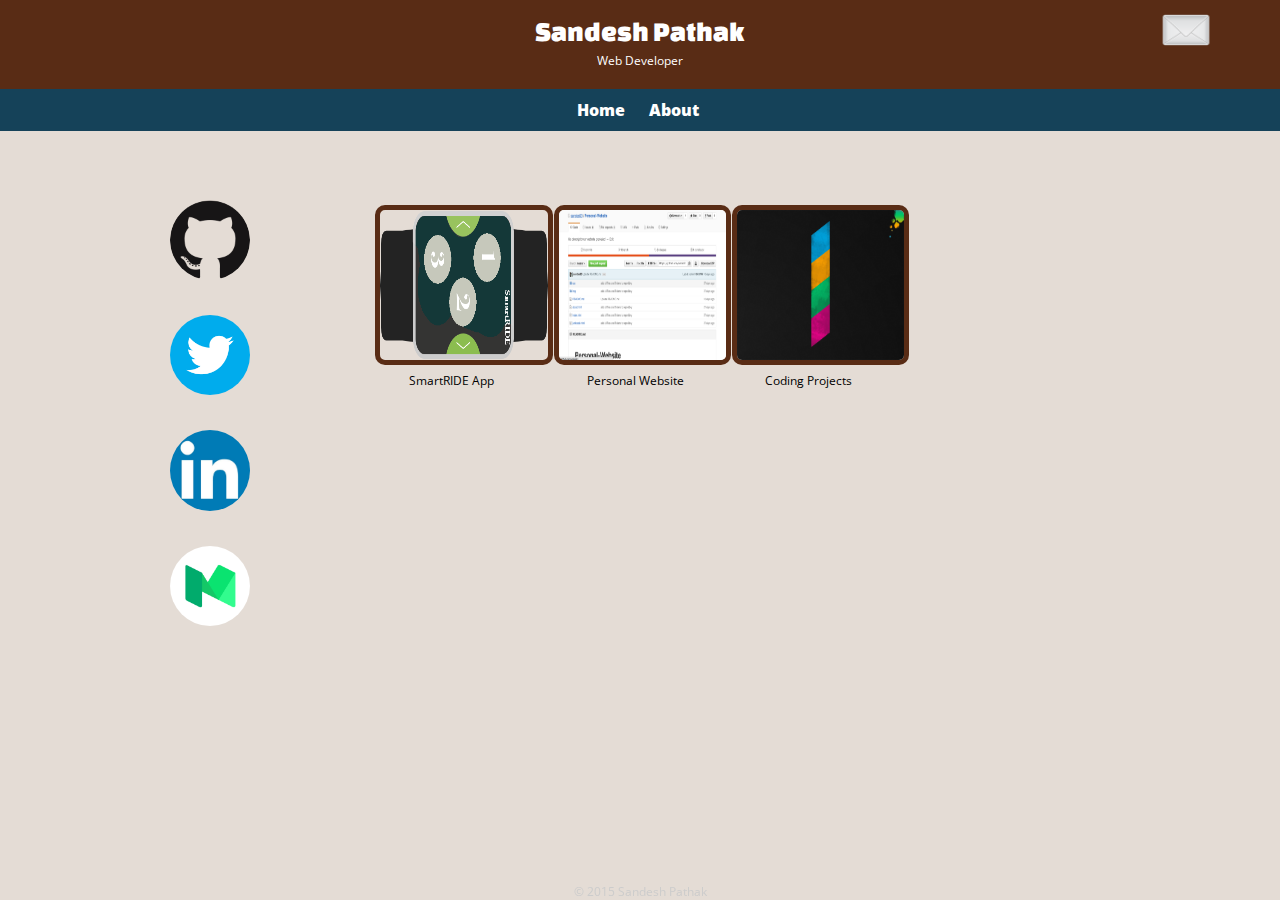
==== index.html @ 5b20c50b "Initial Git Repo" ====
<!DOCTYPE html>
<html>
  <head>
 

    <meta charset="utf-8">
    <title>Sandesh Pathak </title>
    
    <link rel="stylesheet" href="css/normalize.css">
    
    <link href='http://fonts.googleapis.com/css?family=Changa+One|Open+Sans:400italic,700italic,400,700,800' rel='stylesheet' type='text/css'>
    
    <link rel="stylesheet" href="css/main.css">
    <link rel="stylesheet" href="css/responsive.css">
    
     <link rel="shortcut icon" src="favicon.ico">
 
     <meta name="viewport" content="width=device-width, initial-scale=1, maximum-scale=1">
    
    
  </head>
  <body>
    <header>
      <a href="index.html" id="logo">
        <h1>Sandesh Pathak</h1>
        <h2>Web Developer</h2>
      </a>
      <nav>
        <ul>
          
          <li><a href="index.html">Home</a></li>
          <li><a href="about.html">About</a></li>
          <li></li>
        </ul>
      </nav>
      
    </header>
    
    <div id="email">
      <a href=mailto:sp959@drexel.edu>
        <img src="img/Home Icons/email.png" class="email" alt="">
        </a>
      </div>
    <div id="wrapper">
    
      <div id ="icons">
  
     
     <section>
        <ul id="gallery">
          <li>
            <a href="https://github.com/sandes93">
              <img src="img/Home Icons/Github_logo.jpg" class="icon" alt="">
              
            </a>
          </li>
           <li>
            <a href="https://twitter.com/sandes93" >
              <img src="img/Home Icons/Twitter_logo.jpg"  class="icon" alt="">
              
            </a>
          </li>
          
          <li>
            <a href="https://www.linkedin.com/in/sandeshpathak">
              <img src="img/Home Icons/LinkedIn_logo.jpg" class="icon" alt="">
            </a>
          </li>
         
          <li>
            <a href="https://medium.com/@sandes93">
              <img src="img/Home Icons/Medium_logo.jpg" class="icon" alt="">
              
            </a>
          </li>
          
      </ul>
      </section>
      </div>
      
      <div id= "projects">  
        <section>
        <ul id="gallery2">
          <li>
            <a href="Smartride.html" id="firstImage">
              <img src="img/Portfolio images/watch.png" alt="">
              <p>SmartRIDE App</p>
            </a>
          </li>
          <li>
            <a href="https://github.com/sandes93/Personal-Website" id="secondImage">
              <img src="img/Portfolio images/Personal_Website.png" alt="">
              <p>Personal Website</p>
            </a>
          </li>
          <li>
            <a href="Javascript.html">
              <img src="img/Portfolio images/numbers-01.jpg" alt="" id="thirdImage">
              <p>Coding Projects</p>
            </a>
          </li>
          
        </ul>
      </section>
      </div> 
      </div>
       
     
      <footer id="footer">
&copy; 2015 Sandesh Pathak
        
       
      </footer>
    
  </body>
</html>
---- css/main.css ----
/**********************************
GENERAL
***********************************/

body {
  font-family: 'Open Sans', sans-serif;
     
}

#wrapper {
  max-width: 940px;
  margin: 0 auto;
  padding: 0 5%;
}

a {
  text-decoration: none;
  }

/**********************************
Remove dotted line from clicked images
***********************************/
a, a:active, a:focus {
outline: none;
}

img {
  max-width: 100%;
}

h3 {
  margin: 0 0 1em 0;
}



/**********************************
HEADING
***********************************/

header {
  float: left;
  margin: 0 0 30px 0;
  padding: 5px 0 0 0;
  width: 100%;
}

#logo {
  text-align: center;
  margin: 0;
}

h1 {
  font-family: 'Changa One', sans-serif;
  margin: 15px 0;
  font-size: 1.75em;
  font-weight: normal;
  line-height: 0.8em;
}

h2 {
  font-size: 0.75em;
  margin: -5px 0 0;
  font-weight: normal;
}



/**********************************
NAVIGATION
***********************************/

nav {
  text-align: center;
  padding: 10px 0;
  margin: 20px 0 0;
}

nav ul {
  list-style: none;
  margin: 0 10px;
  padding: 0;
}

nav li {
  display: inline-block;
}

nav a {
  font-weight: 800;
  padding: 15px 10px;
}

#email img {
  
  max-width: 60px;

  position: absolute;
    top: 0%;
    right: 5%;
  border-radius: 100%;
}

#email img{
 
  transition: 0.5s ease;
  -webkit-transition: 0.5s ease;
  -moz-transition: 0.5s ease;
}

#email img:hover{
   -webkit-transform: scale(1.5,1.5);
   -moz-transform:scale(1.5,1.5);
   -webkit-opacity: 1;
   -moz-opacity: 1;
}


/**********************************
PAGE: PORTFOLIO
***********************************/




#gallery img {
  
  max-width: 80px;
  margin: 0 auto 30px;
  border-radius: 100%;
}

#gallery img:hover{
    opacity: .6;
}


#gallery {
 
  margin: 0;
  padding: 0;
  width:500px;
  list-style: none; 
 
}





#gallery2 li {
  float: left;
  width: 31%;
 
 
  
  margin: 1%;
  background-color: #e4dcd5;
  color: #bdc3c7;
  border:thick;
  
 
  
}

#gallery2 li a p {
  margin: auto 15% auto;
   width:90%;
  padding: 1% 100% 5% 5%;
  font-size: 0.75em ;
  color: #000;
 
  
}

#gallery2 img{
border-radius:15%;
border-radius:10px;
border: 5px #592c15 solid;
overflow:hidden;
 display: inline-block;
 }

#gallery2 {
  margin: 200px;
  padding: 0;
  list-style: none;
  
  }

#gallery2 li a firstImage{
  -ms-transform: rotate(90deg); /* IE 9 */
    -webkit-transform: rotate(90deg); /* Chrome, Safari, Opera */
    transform: rotate(90deg);

}


#gallery2 img:hover{
    -webkit-filter: brightness(150%);
}


/**********************************
FOOTER
***********************************/


footer {
  font-size: 0.75em;
  text-align: center;
  clear: both;
  padding-top: 50px;
  color: #ccc;

    position:fixed;
    bottom:0;
    left:50%;
    margin-left:-200px; /*negative half the width */
    width:400px;
  }





/**********************************
COLORS
***********************************/

/* site body */
body {
  background-color: #e4dcd5;
  color: #999;
}

/* green header */
header {
  background: #592c15;
  border-color: #154259;
}

/* nav background on mobile */
nav {
  background: #154259;
}

/* logo text */
h1, h2 {
  color: #fff;
}

/* links */
a {
  color: #6ab47b;
}

/* nav link */
nav a, nav a:visited {
  color: #fff;
}

/* selected nav link */
nav a.selected, nav a:hover {
  color: #32673f;
}

/**********************************
PAGE: ABOUT
***********************************/

.profile-photo {
  display: block;
  max-width: 150px;
  margin: 0 auto 30px;
  border-radius: 100%;
}

#about p{
  text-align: justify;
  text-justify: inter-word;
}



.Resume_icon{
  margin:25%;
  width:7%;
  max-width: 150px;
  margin: 0 auto 30px;
  transition: 0.5s ease;
  -webkit-transition: 0.5s ease;
  -moz-transition: 0.5s ease;
}

.Resume_icon:hover{
   -webkit-transform: scale(1.5,1.5);
   -moz-transform:scale(1.5,1.5);
   -webkit-opacity: 1;
   -moz-opacity: 1;
}

/**********************************
PAGE: Smartride
***********************************/
#smartwatchBody p{
text-align: justify;
  text-justify: inter-word;
}


#watch {
  display: block;
  max-width: 150px;
  margin: 0 auto 30px;
 
}

#MobileMock{
text-align:center;
  margin-bottom:5%;
}

#MobileMock img{
  max-width: 20%;
  border-radius:2%;
 display: inline-block;
  border:1px solid #666  
   
}




/**********************************
PAGE: Javascript
***********************************/
#innerPage h2{
  text-align: left;
  text-justify: inter-word;
  color: black;
  font-size: 2em;
  
}



#innerPage li{
  list-style-type: disc;
   margin-top: 5%;
  
}


/**********************************
Remove white space from the corners
***********************************/


html,body
{
    width: 100%;
    height: 100%;
    margin: 0px;
    padding: 0px;
    overflow-x: hidden; 
}


#gallery2 img{height: 150px;
width:400px}
---- css/responsive.css ----
@media screen and (min-width: 480px) {
  
  /**********************************
  TWO COLUMN LAYOUT
  
 
    
***********************************/
  
 
  #icons, projects{
   width:100px;
   
   
    margin-right:40px;
   
    float:left;
}
  
  
  
  @media screen and (max-width: 480px) {

      #icons, projects{
   
      width:100px;
   
   
    margin-right:40px;
   
    float:left;
      clear:both;
     
}
    
    
#gallery2 li {
  float: none;
  width: 70%;
 
 
  
  margin: 50%;
  background-color: #e4dcd5;
  color: #bdc3c7;
  border:thick;
  
 
  
}
  
  }
  
  /**********************************
  PAGE: PORTFOLIO
  

  ************************/
  
  
  
/**********************************
  MIGHT NEED IN FUTURE
  
  #icons {
   float: none;
    margin-right:0;
    width:auto;
    border:0;
    border-bottom:2px solid #000;    
  }
  
  #projects {
  float: none;
    margin-right:0;
    width:auto;
    border:0;
    border-top:2px solid #000;   

}

  
  #gallery li {
    width: 28.3333%;
  }
  
  #gallery li:nth-child(4n) {
    clear: left;
  }
  
  ***********************************/
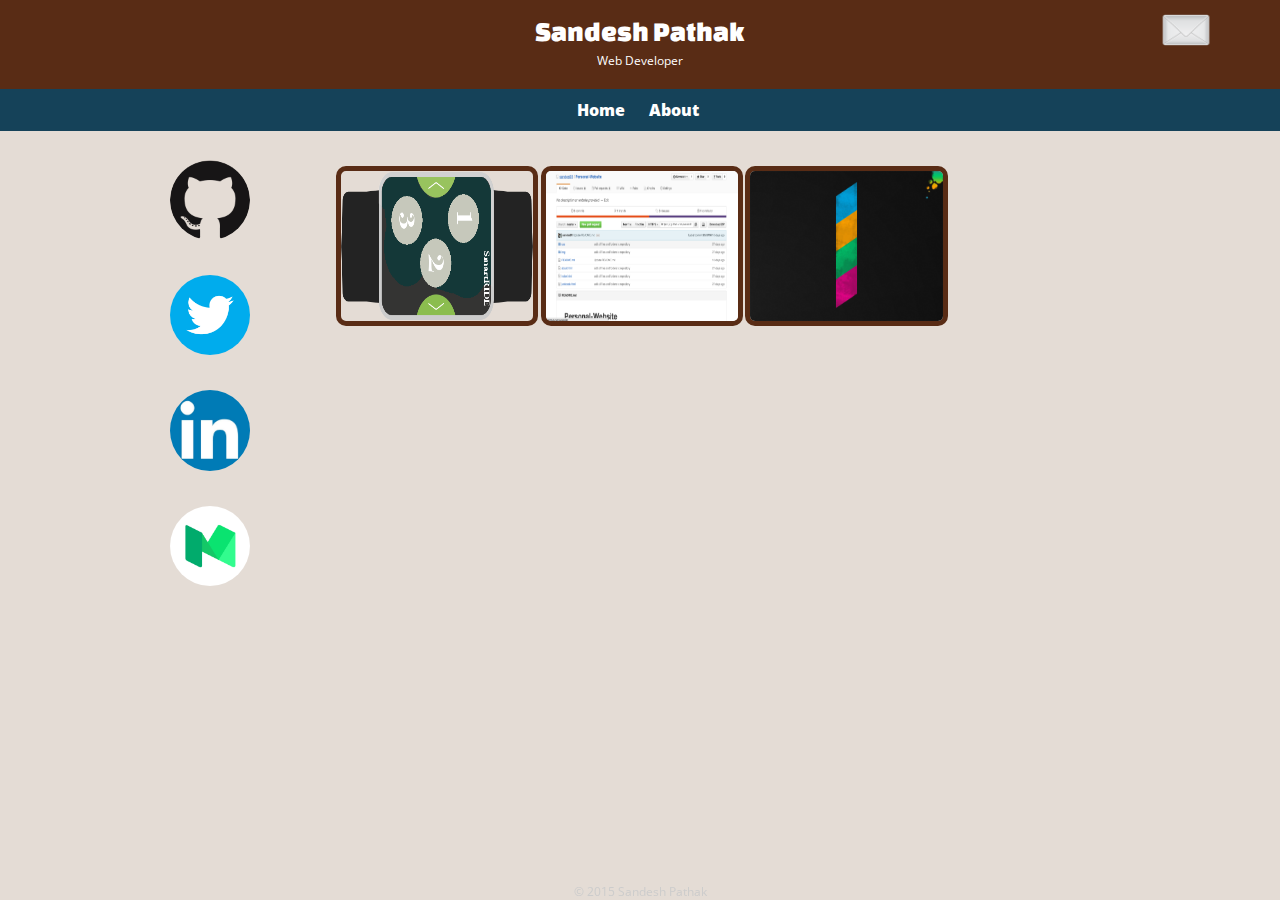
==== commit c9cfc4b3: "Mobile responsive" ====
--- a/index.html
+++ b/index.html
@@ -20,7 +20,7 @@
     
   </head>
   <body>
-    <header>
+    <header id="header">
       <a href="index.html" id="logo">
         <h1>Sandesh Pathak</h1>
         <h2>Web Developer</h2>
@@ -33,14 +33,16 @@
           <li></li>
         </ul>
       </nav>
-      
-    </header>
-    
+          
     <div id="email">
       <a href=mailto:sp959@drexel.edu>
         <img src="img/Home Icons/email.png" class="email" alt="">
         </a>
       </div>
+      
+    </header>
+
+    
     <div id="wrapper">
     
       <div id ="icons">
@@ -84,19 +86,19 @@
           <li>
             <a href="Smartride.html" id="firstImage">
               <img src="img/Portfolio images/watch.png" alt="">
-              <p>SmartRIDE App</p>
+              <span>SmartRIDE App</span>
             </a>
           </li>
           <li>
             <a href="https://github.com/sandes93/Personal-Website" id="secondImage">
               <img src="img/Portfolio images/Personal_Website.png" alt="">
-              <p>Personal Website</p>
+              <span>Personal Website</span>
             </a>
           </li>
           <li>
             <a href="Javascript.html">
               <img src="img/Portfolio images/numbers-01.jpg" alt="" id="thirdImage">
-              <p>Coding Projects</p>
+              <span>Coding Projects</span>
             </a>
           </li>
           
--- a/css/main.css
+++ b/css/main.css
@@ -89,6 +89,16 @@
 nav a {
   font-weight: 800;
   padding: 15px 10px;
+}
+
+#header {
+  
+  
+
+  position: absolute;
+    top: 0%;
+   
+  
 }
 
 #email img {
@@ -148,58 +158,6 @@
 
 
 
-#gallery2 li {
-  float: left;
-  width: 31%;
- 
- 
-  
-  margin: 1%;
-  background-color: #e4dcd5;
-  color: #bdc3c7;
-  border:thick;
-  
- 
-  
-}
-
-#gallery2 li a p {
-  margin: auto 15% auto;
-   width:90%;
-  padding: 1% 100% 5% 5%;
-  font-size: 0.75em ;
-  color: #000;
- 
-  
-}
-
-#gallery2 img{
-border-radius:15%;
-border-radius:10px;
-border: 5px #592c15 solid;
-overflow:hidden;
- display: inline-block;
- }
-
-#gallery2 {
-  margin: 200px;
-  padding: 0;
-  list-style: none;
-  
-  }
-
-#gallery2 li a firstImage{
-  -ms-transform: rotate(90deg); /* IE 9 */
-    -webkit-transform: rotate(90deg); /* Chrome, Safari, Opera */
-    transform: rotate(90deg);
-
-}
-
-
-#gallery2 img:hover{
-    -webkit-filter: brightness(150%);
-}
-
 
 /**********************************
 FOOTER
@@ -269,6 +227,10 @@
 PAGE: ABOUT
 ***********************************/
 
+#about{
+margin-top:20%;
+}
+
 .profile-photo {
   display: block;
   max-width: 150px;
@@ -284,9 +246,9 @@
 
 
 .Resume_icon{
-  margin:25%;
-  width:7%;
-  max-width: 150px;
+  
+ display:block;
+  max-width: 50px;
   margin: 0 auto 30px;
   transition: 0.5s ease;
   -webkit-transition: 0.5s ease;
@@ -299,6 +261,8 @@
    -webkit-opacity: 1;
    -moz-opacity: 1;
 }
+
+
 
 /**********************************
 PAGE: Smartride
@@ -367,8 +331,6 @@
 }
 
 
-#gallery2 img{height: 150px;
-width:400px}
-
-
-
+
+
+
--- a/css/responsive.css
+++ b/css/responsive.css
@@ -1,92 +1,135 @@
 @media screen and (min-width: 480px) {
   
   /**********************************
-  TWO COLUMN LAYOUT
-  
- 
-    
+  TWO COLUMN LAYOUT   
 ***********************************/
-  
- 
-  #icons, projects{
-   width:100px;
-   
-   
-    margin-right:40px;
-   
-    float:left;
-}
-  
-  
-  
-  @media screen and (max-width: 480px) {
-
-      #icons, projects{
-   
-      width:100px;
-   
-   
-    margin-right:40px;
-   
-    float:left;
-      clear:both;
-     
-}
-    
-    
-#gallery2 li {
-  float: none;
-  width: 70%;
- 
- 
-  
-  margin: 50%;
+  #gallery2 li {
+  float: left;
+  width: 31%;
+  margin: 1%;
   background-color: #e4dcd5;
   color: #bdc3c7;
   border:thick;
   
+ }
+
+#gallery2 li a p {
+  margin: auto 15% auto;
+   width:90%;
+  padding: 1% 100% 5% 5%;
+  font-size: 0.75em ;
+  color: #000;
  
   
 }
+
+#gallery2 img{
+border-radius:15%;
+border-radius:10px;
+border: 5px #592c15 solid;
+overflow:hidden;
+ display: inline-block;
+ }
+
+#gallery2 {
+  margin: 160px;
+  padding: 0;
+  list-style: none;
+  
+  }
+
+#gallery2 a {
+  position: relative;
+}
+
+#gallery2 a span {
+  display: none;
+  position: absolute;
+  top:10%
+  bottom: 20%;
+  width: 100%;
+  padding: 2px;
+  background: #154259;
+  text-align:center;
+}
+
+#gallery2 a:hover span {
+  display: block
+}
+
+
+
+#gallery2 img:hover{
+    -webkit-filter: brightness(150%);
+}
+
+ 
+#icons, projects{
+   width:100px;
+   margin-right:40px;
+   float:left;
+    
+}
+  
+  
+#gallery2 img{height: 150px;
+width:400px}
+  
+}  
+  
+
+@media screen and (max-width: 480px) {
+    
+    body {
+     background-color: 	#645188;
+     color: #999;
+    }
+ 
+  #about{
+  margin-top:40%;}
+  
+    .Resume_icon{
+      margin: 10% auto 30px;
+ 
+     }
+  #icons {
+  margin-top:10%;
+    
+  }
+
+
+
+#gallery2 li a p {
+  margin: auto 30% auto;
+   width:100%;
+  padding: 1% 100% 5% 5%;
+  font-size: 0.75em ;
+  color: #000;
+ 
+  
+}
+
+#gallery2 img{
+    margin-top:5%;
+    border-radius:5%;
+    height:auto;
+    width:60%;
+  }
+
+#gallery2 {
+  margin-top:40%;
+  list-style: none;
   
   }
   
-  /**********************************
-  PAGE: PORTFOLIO
+#icons, projects{
+   width:100px;
+   margin-right:50px;
+   float:left;
+   margin-bottom: 30%; 
+    
+}
+ 
+  
   
 
-  ************************/
-  
-  
-  
-/**********************************
-  MIGHT NEED IN FUTURE
-  
-  #icons {
-   float: none;
-    margin-right:0;
-    width:auto;
-    border:0;
-    border-bottom:2px solid #000;    
-  }
-  
-  #projects {
-  float: none;
-    margin-right:0;
-    width:auto;
-    border:0;
-    border-top:2px solid #000;   
-
-}
-
-  
-  #gallery li {
-    width: 28.3333%;
-  }
-  
-  #gallery li:nth-child(4n) {
-    clear: left;
-  }
-  
-  ***********************************/
-
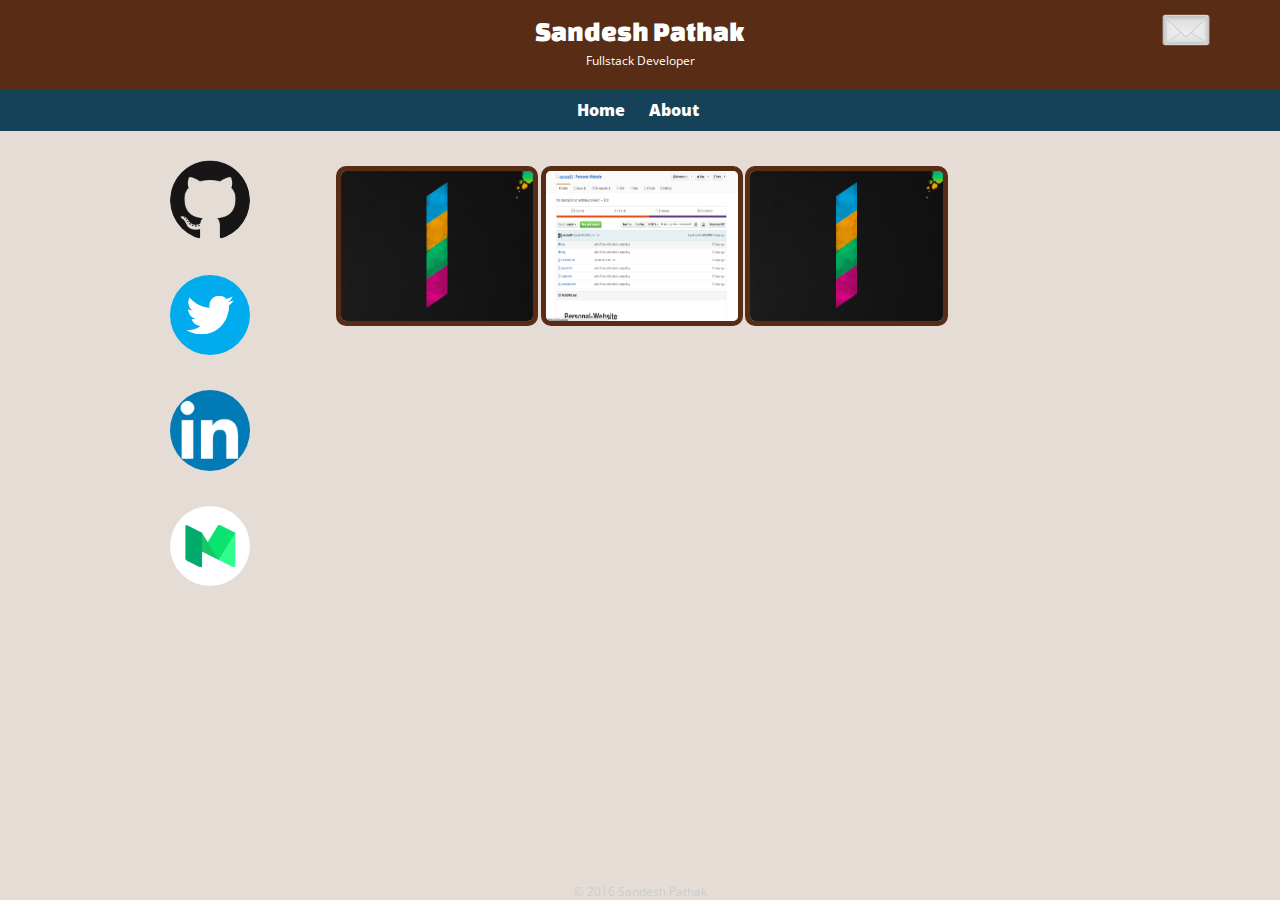
==== commit 9ef71f6e: "update" ====
--- a/index.html
+++ b/index.html
@@ -23,7 +23,7 @@
     <header id="header">
       <a href="index.html" id="logo">
         <h1>Sandesh Pathak</h1>
-        <h2>Web Developer</h2>
+        <h2>Fullstack Developer</h2>
       </a>
       <nav>
         <ul>
@@ -35,7 +35,7 @@
       </nav>
           
     <div id="email">
-      <a href=mailto:sp959@drexel.edu>
+      <a href=mailto:sandeshpathak0112@gmail.edu>
         <img src="img/Home Icons/email.png" class="email" alt="">
         </a>
       </div>
@@ -84,9 +84,9 @@
         <section>
         <ul id="gallery2">
           <li>
-            <a href="Smartride.html" id="firstImage">
-              <img src="img/Portfolio images/watch.png" alt="">
-              <span>SmartRIDE App</span>
+            <a href="https://sandes93.github.io/guessinggame/" id="firstImage">
+              <img src="img/Portfolio images/numbers-01.jpg" alt="">
+              <span>Guessing Game</span>
             </a>
           </li>
           <li>
@@ -96,7 +96,7 @@
             </a>
           </li>
           <li>
-            <a href="Javascript.html">
+            <a href="CodeProjects.html">
               <img src="img/Portfolio images/numbers-01.jpg" alt="" id="thirdImage">
               <span>Coding Projects</span>
             </a>
@@ -109,7 +109,7 @@
        
      
       <footer id="footer">
-&copy; 2015 Sandesh Pathak
+&copy; 2016 Sandesh Pathak
         
        
       </footer>
